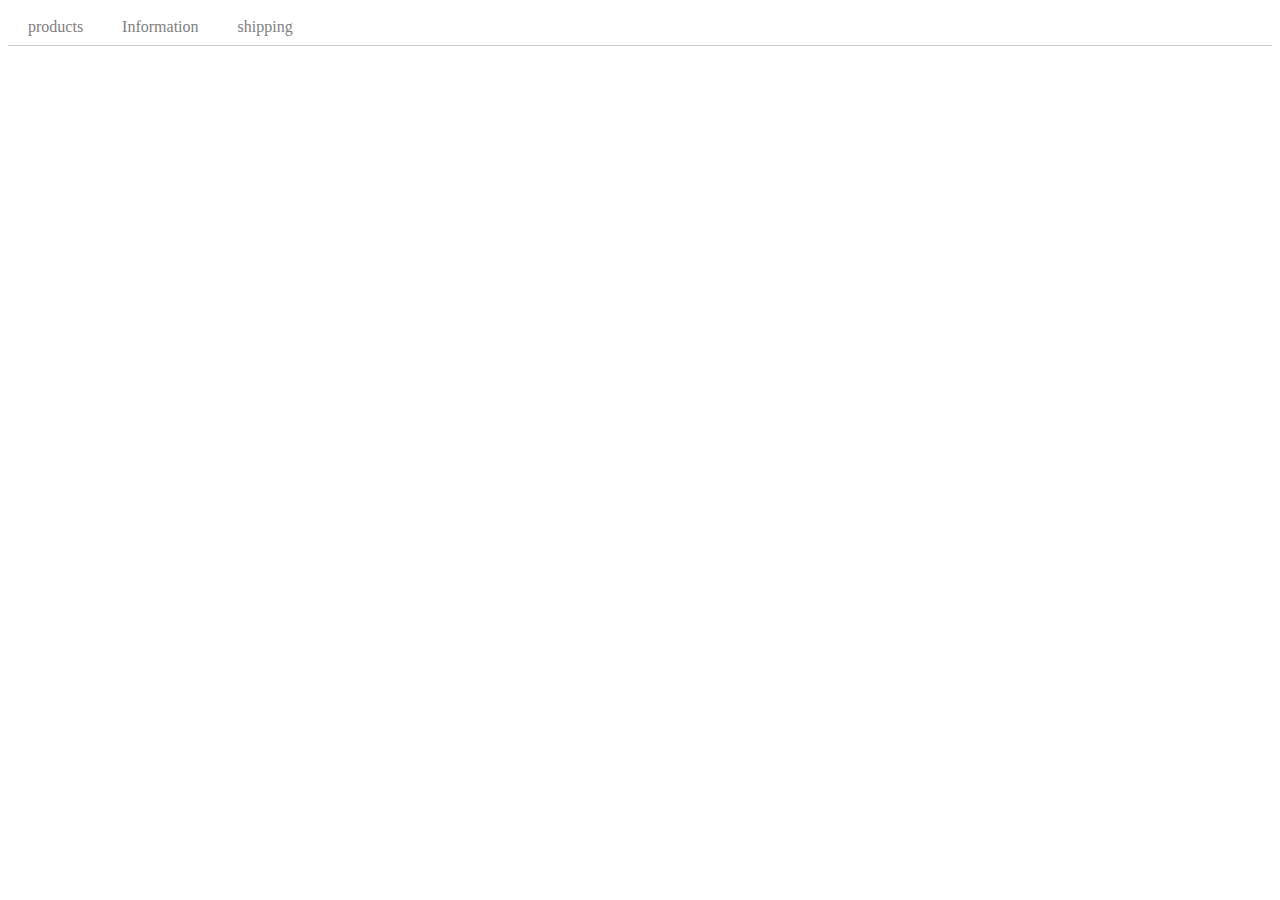
==== detail.html @ b0c45cad "'tab'" ====
<!doctype html>
<html lang="en">
  <head>
    <meta charset="utf-8">
    <meta name="viewport" content="width=device-width, initial-scale=1">
    <title>Bootstrap demo</title>
    <link href="https://cdn.jsdelivr.net/npm/bootstrap@5.2.2/dist/css/bootstrap.min.css" rel="stylesheet" integrity="sha384-Zenh87qX5JnK2Jl0vWa8Ck2rdkQ2Bzep5IDxbcnCeuOxjzrPF/et3URy9Bv1WTRi" crossorigin="anonymous">
    <link href="main.css" rel="stylesheet">
  </head>
  <body>


    <div class="container mt-5">
        <ul class="list">
            <li class="tab-button" data-id="0">products</li>
            <li class="tab-button"data-id="1">Information</li>
            <li class="tab-button"data-id="2">shipping</li>
        </ul>
        <div class="tab-content">
            <p>상품설명입니다. product</p>
        </div>
        <div class="tab-content">
            <p>스펙설명입니다. Information</p>
        </div>
        <div class="tab-content">
            <p>배송정보입니다. shipping</p>
        </div>
    </div>
    <script src="https://cdnjs.cloudflare.com/ajax/libs/jquery/3.6.0/jquery.min.js" integrity="sha512-894YE6QWD5I59HgZOGReFYm4dnWc1Qt5NtvYSaNcOP+u1T9qYdvdihz0PPSiiqn/+/3e7Jo4EaG7TubfWGUrMQ==" crossorigin="anonymous" referrerpolicy="no-referrer"></script>
    <script src="tab.js"></script>
    
    
  </body>
</html>
---- main.css ----
.alert-box {
    background-color: skyblue;
    padding:20px;
    color:white;
    border-radius:5px;
    display:none;
}
.list-group {
    display : none;
}
.show {
    display : block;
}
.black-bg {
    width : 100%;
    height : 100%;
    position : fixed;
    background : rgba(0,0,0,0.5);
    z-index : 5;
    padding : 30px;
    visibility :hidden;
    opacity: 0;
    transition: all 1s;
}
.white-bg {
    background : white;
    border-radius : 5px;
    padding :30px;
}
.show-modal {
    visibility: visible;
    opacity: 1;
}
.dark {
    background: black;
    color:white;
    display:block;
    
}
.slide-container {
    width: 300vw; /*화면의 3배*/
    transition: all 1s;
    /*transform : translateX(-100vw); 넘겼을때 최종화면(월할때 부착해야함)*/
}
.slide-box {
    width:100vw;
    float: left;
}
.slide-box img {
    width:100%;
}
.navbar{
    position: fixed;
    width:100%;
    z-index:5;
}
.navbar-brand{
    font-size:30px;
}
.bar{
    position: fixed;
    top: 0;
    left: 0;
    width: 100%;
    height: 3px;
    background-color: #333;
    z-index:999;
}
.bar-fill{
    width:0%;
    height:100%;
    background-color: #e76f51;
}
ul.list {
    list-style-type: none;
    margin: 0;
    padding: 0;
    border-bottom: 1px solid #ccc;
}
ul.list::after {
    content: '';
    display: block;
    clear: both;
}
.tab-button {
    display: block;
    padding: 10px 20px 10px 20px;
    float: left;
    margin-right: -1px;
    margin-bottom: -1px;
    color: grey;
    text-decoration: none;
    cursor: pointer;
}
.orange {
    border-top: 2px solid orange;
    border-right: 1px solid #ccc;
    border-bottom: 1px solid white;
    border-left: 1px solid #ccc;
    color: black;
    margin-top: -2px;
}
.tab-content {
    display: none;
    padding: 10px;
}
.show {
    display: block;
}
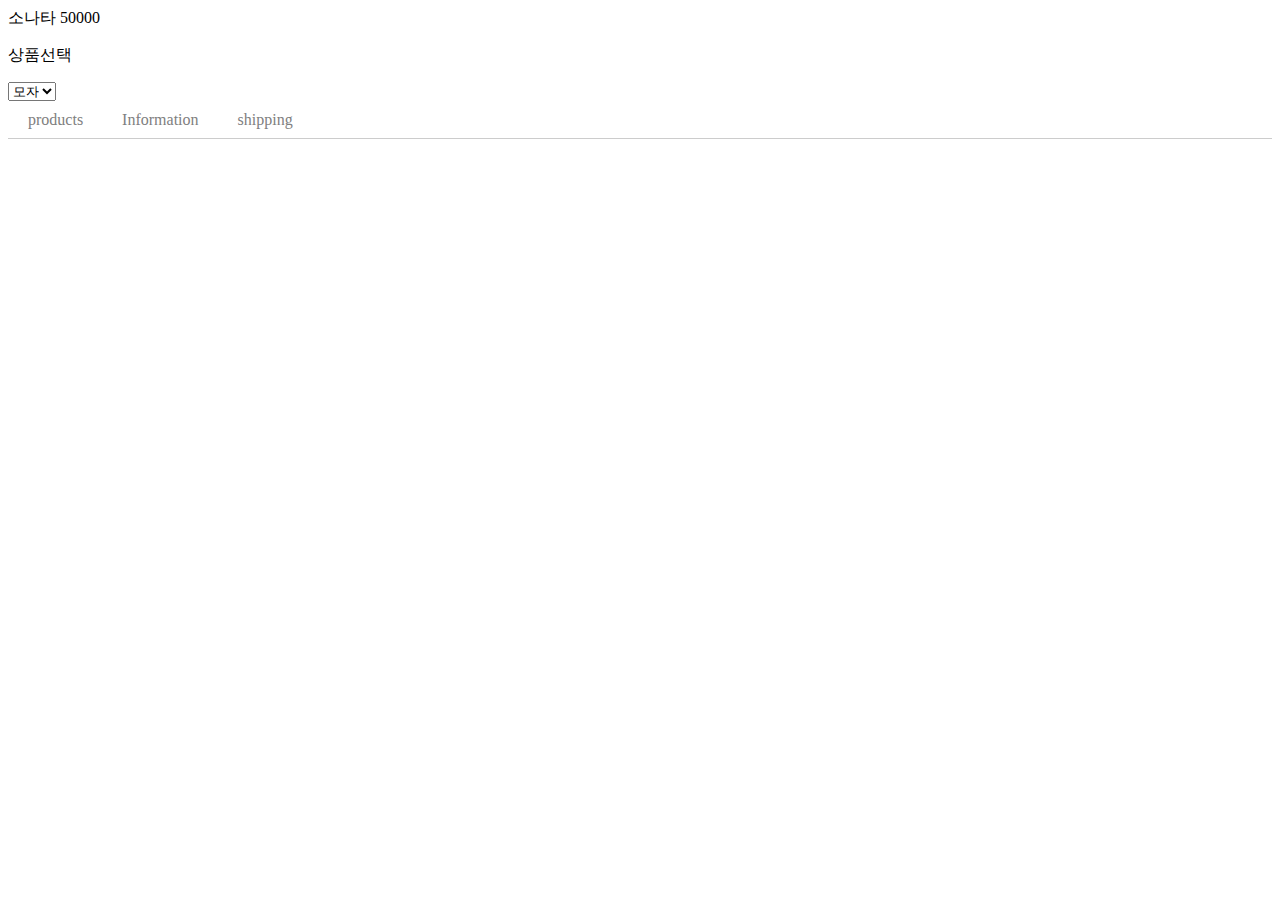
==== commit 3d53e9ba: "'반복문'" ====
--- a/detail.html
+++ b/detail.html
@@ -9,6 +9,77 @@
   </head>
   <body>
 
+    <div class="container mt-3">
+      <div class="card p-3">
+        <span class="car-title">상품명</span>
+        <span class="car-price">가격</span>
+      </div>
+    </div>
+
+    <form class="container my-5 form-group">
+      <p>상품선택</p>
+      <select class="form-select mt-2">
+        <option>모자</option>
+        <option>셔츠</option>
+        <option>바지</option>
+      </select>
+      <select class="form-select mt-2 form-hide"> <!--안보이게 숨기기-->
+        <option>90</option>
+        <option>95</option>
+        <option>100</option>
+      </select>
+    </form>
+
+    <div id="test"></div>
+
+    <script src="https://cdnjs.cloudflare.com/ajax/libs/jquery/3.6.0/jquery.min.js" integrity="sha512-894YE6QWD5I59HgZOGReFYm4dnWc1Qt5NtvYSaNcOP+u1T9qYdvdihz0PPSiiqn/+/3e7Jo4EaG7TubfWGUrMQ==" crossorigin="anonymous" referrerpolicy="no-referrer"></script>
+    <!---
+    <script> //<div> 안에 <p>태그를 생성하려면
+      var a = document.createElement('p'); //html자료하나생성
+      a.innerHTML='안녕';
+      document.querySelector('#test').appendChild(a);
+
+      var template='<p>안녕</p>';
+      document.querySelector('#test').insertAdjacentHTML('beforeend',template);
+    </script>
+    -->
+    <script>
+
+      var pants=[28,30,32]; //가정 데이터
+      var shirts=[90,95,100];
+
+        //<input>의 값 변경시마다 input이벤트 발동
+      $('.form-select').eq(0).on('input', function(){  //셔츠 선택하면 아래 사이즈선택표 나오기
+        var value = $('.form-select').eq(0).val();  
+        if(value=='셔츠'){
+          $('.form-select').eq(1).removeClass('form-hide');
+          $('.form-select').eq(1).html('');
+          shirts.forEach(function(item){
+            $('.form-select').eq(1).append(`<option>${item}</option>`);
+          });
+        }
+        else if(value=='모자'){
+          $('.form-select').eq(1).addClass('form-hide');
+        }
+        else if(value=='바지'){
+          $('.form-select').eq(1).removeClass('form-hide');
+          $('.form-select').eq(1).html(''); //기존 html삭제(대체)
+          pants.forEach((item) => { //foreach의 콜백함수의 파라미터 a / arrow function
+            $('.form-select').eq(1).append(`<option>${item}</option>`);
+          });
+        }
+      })
+
+    
+    </script>
+
+
+    <script>
+      var car = ['소나타',50000,'white'] //array 자료형
+      var car2 = { name: '소나타', price: [50000, 3000,4000] } //object 자료형 key:value
+      document.querySelector('.car-title').innerHTML=car2.name;
+      document.querySelector('.car-price').innerHTML=car2.price[0];
+    </script>
 
     <div class="container mt-5">
         <ul class="list">
@@ -26,9 +97,11 @@
             <p>배송정보입니다. shipping</p>
         </div>
     </div>
+   
     <script src="https://cdnjs.cloudflare.com/ajax/libs/jquery/3.6.0/jquery.min.js" integrity="sha512-894YE6QWD5I59HgZOGReFYm4dnWc1Qt5NtvYSaNcOP+u1T9qYdvdihz0PPSiiqn/+/3e7Jo4EaG7TubfWGUrMQ==" crossorigin="anonymous" referrerpolicy="no-referrer"></script>
     <script src="tab.js"></script>
     
     
   </body>
+  
 </html>--- a/main.css
+++ b/main.css
@@ -56,6 +56,7 @@
 }
 .navbar-brand{
     font-size:30px;
+    transition: all 1s;
 }
 .bar{
     position: fixed;
@@ -106,4 +107,7 @@
 }
 .show {
     display: block;
+}
+.form-hide {
+    display:none;
 }